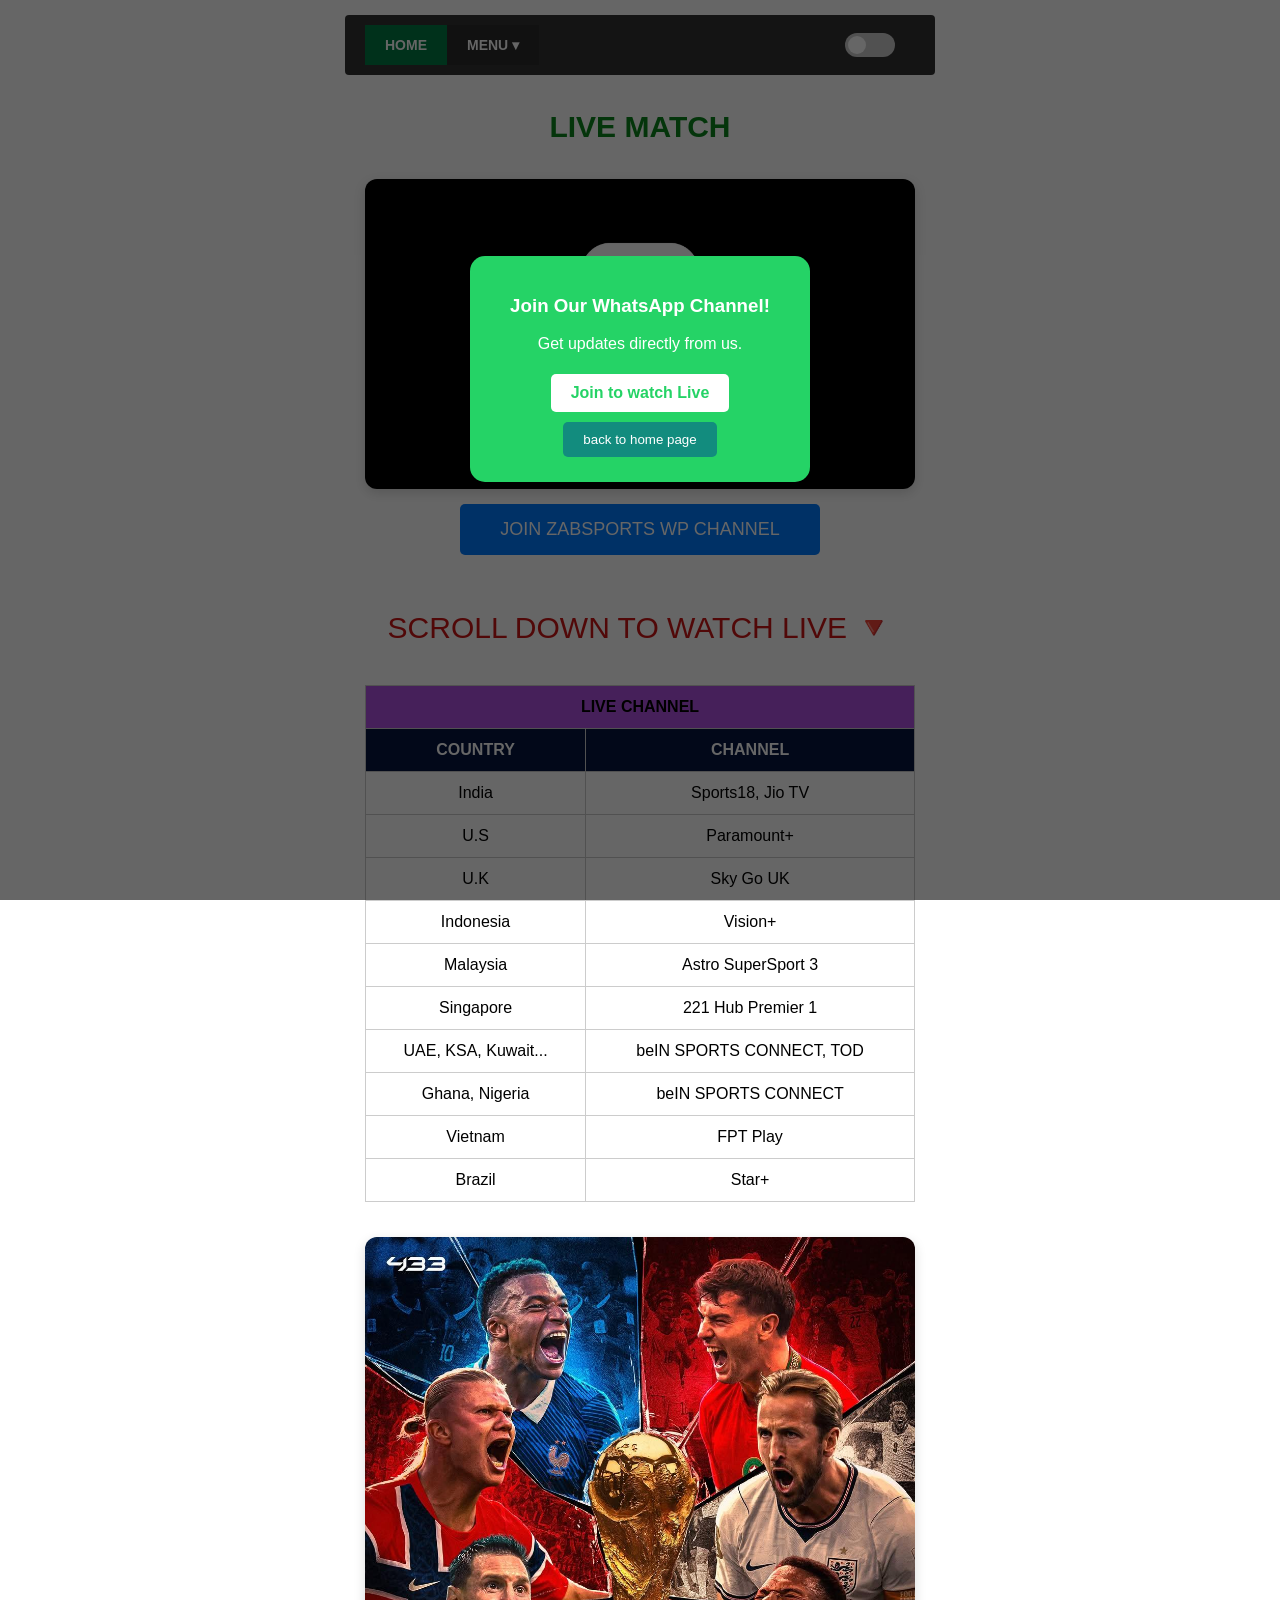
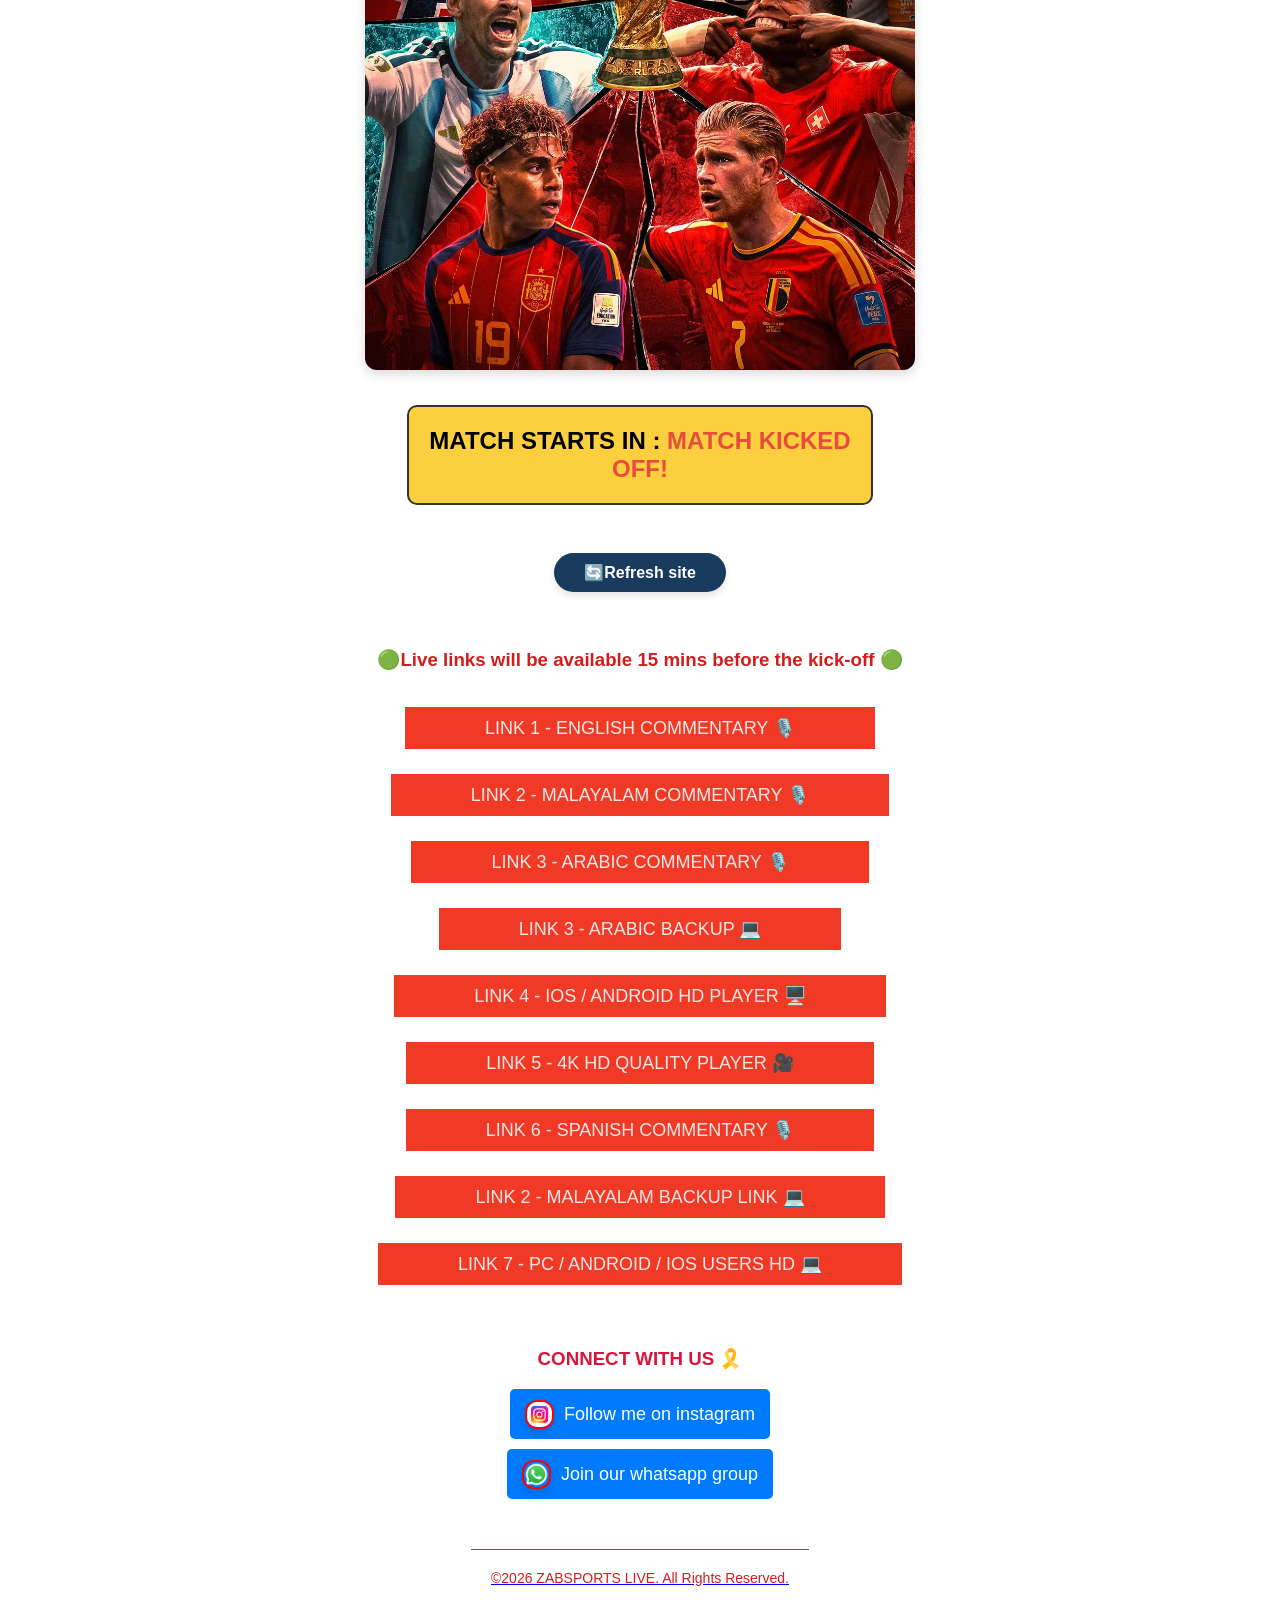
==== commentary.html @ eedeefc1 "Add files via upload" ====
<!DOCTYPE html>
<html lang="en">
    <head>
        <!-- Google tag (gtag.js) -->
<script async src="https://www.googletagmanager.com/gtag/js?id=G-4BT2W1N46F"></script>
<script>
  window.dataLayer = window.dataLayer || [];
  function gtag(){dataLayer.push(arguments);}
  gtag('js', new Date());

  gtag('config', 'G-4BT2W1N46F');
</script>
        <meta charset="UTF-8">
        <meta name="viewport" content="width=device-width,initial-scale=1.0">
        <title> ZABSPORTS LIVE</title>
        <link rel="stylesheet" href="style.css">    
    </head>
    <body>
        <nav class="navbar">
        <a href="index.html" class="nav-home">HOME</a>
        <div class="dropdown">
            <button class="dropbtn">MENU ▾</button>
            <div class="dropdown-content">
                <a href="index.html#about-section">ABOUT US</a>
                <a href="index.html#terms-section">PRIVACY & TERMS</a>
            </div>
        </div>
         <label class="switch">
  <input type="checkbox" onclick="toggleTheme()">
  <span class="slider"></span>
</label>
    </nav>
   
        <div class="main-container">
        <header>
            <h1 class="second-title">LIVE MATCH </h1>
        </header>
         <img src="fifa-poster.jpeg"alt="fifa-poster" style="width: 600px; height: 250px; object-fit: cover;">
        
      <a href="https://chat.whatsapp.com/L8hrqlyLkOZ41rkpjxUOut" target="_blank">
        <button class="live-button">JOIN ZABSPORTS WP CHANNEL</button></a> 
    
         <div class="scroll-arrow"> SCROLL DOWN TO WATCH LIVE 🔻 
         </div>
<table class="live-table">
    <thead>
        <tr class="header-row">
            <th colspan="2">LIVE CHANNEL</th>
        </tr>
        <tr class="header-row-title">
      <th> COUNTRY</th>
       <TH> CHANNEL</TH>
        </tr>
        
    </thead>
    <tbody>
        <tr>
            <td>India</td>
            <td>Sports18, Jio TV</td>
        </tr>
        <tr>
            <td>U.S</td>
            <td>Paramount+</td>
        </tr>
        <tr>
            <td>U.K</td>
            <td>Sky Go UK</td>
        </tr>
        <tr>
            <td>Indonesia</td>
            <td>Vision+</td>
        </tr>
        <tr>
            <td>Malaysia</td>
            <td>Astro SuperSport 3</td>
        </tr>
        <tr>
            <td>Singapore</td>
            <td>221 Hub Premier 1</td>
        </tr>
        <tr>
            <td>UAE, KSA, Kuwait...</td>
            <td>beIN SPORTS CONNECT, TOD</td>
        </tr>
        <tr>
            <td>Ghana, Nigeria</td>
            <td>beIN SPORTS CONNECT</td>
        </tr>
        <tr>
            <td>Vietnam</td>
            <td>FPT Play</td>
        </tr>
        <tr>
            <td>Brazil</td>
            <td>Star+</td>
        </tr>
    </tbody>
</table>
   <img src="portugal-spain.jpeg" alt="match-banner" style="width: 600px;height: 250px; object-fit: cover;">
   <script async="async" data-cfasync="false" src="https://pl30435045.effectivecpmnetwork.com/eb35779ac45dafe774f4c9a1c10e149e/invoke.js"></script>
<div id="container-eb35779ac45dafe774f4c9a1c10e149e"></div>


    <div class="commentary-box">
         <div id="countdown">MATCH STARTS IN : <span id="timer"> loading</span></div>
         <br>
         <button class="refresh-button" onclick="location.reload();">
     🔄Refresh site
</button><br>
<h3 style="color: #d31d1d;"> 🟢Live links will be available 15 mins before the kick-off 🟢</h3><BR>

        <a href= "https://ftbllive1.epicsportss.com/p/argentina-vs-spain_01968939347.html" class="lang-btn">
        <button class="commentary-button"> LINK 1 - ENGLISH COMMENTARY 🎙️</button></a><br>

         <a href= "https://evoness.thinkgovtjobs.com/p/1.html?live=https://twitcasting.tv/g:113611602339972550748/embeddedplayer/live&m=1" class="lang-btn">
            <button class="commentary-button"> LINK 2 - MALAYALAM COMMENTARY 🎙️ </button></a><br>
         <a href="https://bintv-nett.blogspot.com/?m=0&src=https://fancoodee.pages.dev/?src%3Dhttps://logic.icelanders.st/embed/fox-usa&title=Spain+vs.+Argentina" class="lang-btn"> 
        <button class="commentary-button">LINK 3 - ARABIC COMMENTARY 🎙️ </button></a><br>
        <a href="https://ftbllive1.epicsportss.com/p/argentina-vs-spain.html" class="lang-btn">
                 <button class="commentary-button"> LINK 3 - ARABIC BACKUP 💻 </button></a><br>
<a href= "https://ehdbsduvsddhbhbsd.blogspot.com/p/l.html?vivo=https://thwxhx.github.io/vivonew/hls?Xy9ert8%3Dhttps://www.rtmpcdn.com/live/xiaohongshu1.m3u8&m=1"lang-btn">
        <button class="commentary-button"> LINK 4 -  IOS / ANDROID HD PLAYER 🖥️</button></a><br>
         <a href="https://ftbllive1.epicsportss.com/p/argentina-vs-spain_01828671490.html" class="lang-btn">
        <button class="commentary-button">LINK 5 - 4K HD QUALITY PLAYER 🎥</button></a><br>
         <a href="https://ehdbsduvsddhbhbsd.blogspot.com/p/l.html?vivo=https://thwxhx.github.io/vivohls/?x%3Dhttps://channel01-onlymex.akamaized.net/hls/live/2022749/event01/index_6.m3u8&m=1" class="lang-btn">
                 <button class="commentary-button"> LINK 6 - SPANISH COMMENTARY 🎙️</HDr> </button></a><br>
                 <a href= "https://www.effectivecpmnetwork.com/d3uj5c5t54?key=492a9870bd8a0f75905c90783cfb5d46" class="lang-btn" target="_blank">
            <button class="commentary-button"> LINK 2 - MALAYALAM BACKUP LINK 💻 </button></a><br>
                 <a href="https://chat.whatsapp.com/L8hrqlyLkOZ41rkpjxUOut" class="lang-btn">
                 <button class="commentary-button"> LINK 7 - PC / ANDROID / IOS USERS HD 💻 </button></a><br>

 <div id="whatsappModal" class="modal">
  <div class="modal-content">
    <h3>Join Our WhatsApp Channel!</h3>
    <p>Get updates directly from us.</p>
    <div class="modal-buttons">
      <a href="https://chat.whatsapp.com/L8hrqlyLkOZ41rkpjxUOut" class="join-btn" target="_blank">Join to watch Live</a>
      <button class="close-btn" onclick="closeModal()">back to home page</button>
    </div>
  </div>
</div>
      <br>
      <h3 style="text-align: center;margin-top: 20px;font-family:'Lucida Sans', 'Lucida Sans Regular', 'Lucida Grande', 'Lucida Sans Unicode', Geneva, Verdana, sans-serif;color: crimson;">CONNECT WITH US 🎗️</h3>
      <a href="https://www.instagram.com/sabeee.lll?igsh=MTAxbWxyNTgzNGs1Mg==" target="_blank">
        <button class="instagram-button">
            <img src="instagram.avif" alt="instagram logo" class="instagram-logo">
            Follow me on instagram</button>
      </a>
      <br>
      <a href="https://chat.whatsapp.com/L8hrqlyLkOZ41rkpjxUOut" target="_blank">
        <button class="instagram-button">
            <img src="whatsapp.webp" alt="whatsapp logo" class="instagram-logo">
            Join our whatsapp group</button>
    </div>
</div>


<footer style="text-align: center;padding: 20px; font-family: Arial, Helvetica, sans-serif;font-size: 14px;color: #d31d1d;margin-top: 40px; border-top: 1px solid#655656;">
    &copy;2026 ZABSPORTS LIVE. All Rights Reserved.
</footer>
        
<script src="script.js"></script>


</body>
</html>
---- style.css ----
html {
    scroll-behavior: smooth;
}

body{
    font-family: 'Trebuchet MS', 'Lucida Sans Unicode', 'Lucida Grande', 'Lucida Sans', Arial, sans-serif;
    margin: 0;
    padding: 15px;
    display: flex;
    flex-direction: column;
    align-items: center;
}
.navbar {
    display: flex;
    background-color: #1a1a1a;
    width: 100%;
    max-width: 550px;
    margin: 0 auto 15px auto;
    align-items: center;
    border-radius: 4px;
}

.nav-home {
    background-color: #007a43;
    color: white !important;
    padding: 12px 20px;
    text-decoration: none;
    font-weight: bold;
    font-size: 14px;
}

.dropdown {
    position: relative;
    display: inline-block;
}

.dropbtn {
    background-color: #2b2b2b;
    color: white;
    padding: 12px 20px;
    font-size: 14px;
    border: none;
    cursor: pointer;
    font-weight: bold;
}

.dropdown-content {
    display: none;
    position: absolute;
    background-color: #2b2b2b;
    min-width: 160px;
    box-shadow: 0px 8px 16px rgba(0,0,0,0.2);
    z-index: 99;
}

.dropdown-content a {
    color: white !important;
    padding: 12px 16px;
    text-decoration: none;
    display: block;
    font-size: 13px;
    border-bottom: 1px solid #3a3a3a;
    text-align: left;
}

.dropdown-content a:hover {
    background-color: #007a43;
}

.dropdown:hover .dropdown-content {
    display: block;
}

/* NEW TABLE DESIGN WITH GREEN MATCH BOX */
.info-table {
    width: 100%;
    border: 2px solid #000 !important;
    border-collapse: collapse !important;
    margin-top: 15px;
}

.info-table th.table-match-title {
    background-color: #e9eded !important;
    color: rgb(0, 0, 0) !important;
    font-size: 18px !important;
    font-weight: bold !important;
    text-align: center !important;
    padding: 12px !important;
    border-bottom: 2px solid #000000 !important; /* ഈ വരി പുതുതായി ചേർക്കുക */
}

.info-table th {
    background-color: #0c055a !important; /* പച്ച കളർ ഇവിടെ കിടന്നോട്ടെ */
    color: white !important;
    font-size: 14px;
    padding: 10px;
    text-transform: uppercase;
    letter-spacing: 1px;
    border-bottom: 2px solid #000000 !important; /* ഈ വരി ചേർക്കുക (താഴത്തെ വര) */
    border-right: 2px solid #000000 !important;   /* ഈ വരി ചേർക്കുക (നടുവിലെ വര) */
}

.info-table td {
    border: 2px solid #000000 !important; /* ഇത് മാറ്റമില്ലാതെ ഇങ്ങനെ തന്നെ കൊടുക്കുക */
    border-left: 2px solid #000000 !important;  /* ഇടതുവശത്തെ വര ഉറപ്പാക്കാൻ */
    border-right: 2px solid #000000 !important; /* വലതുവശത്തെ വര ഉറപ്പാക്കാൻ */
    padding: 14px !important;
    font-size: 14px;
    color: #000000;
}

.info-table td:first-child {
    font-weight: bold;
    color: #000000;
    text-align: left;
    width: 35%;
}

.info-table td:last-child {
    text-align: right;
    font-weight: bold;
}

.main-container {
width: 100%;
max-width: 550px;
display: flex;
flex-direction: column;
align-items: center;
text-align: center;
}
img{
width: 100%;
max-width: 100%;
height: auto !important;
border-radius: 12px;
box-shadow: 0 4px 12px rgba(0, 0, 0, 0.15);
margin: 15px 0;
}
/* NAVBAR DESIGN */
/* ഇത് ലൈൻ 141-ൽ പേസ്റ്റ് ചെയ്യുക */
.navbar {
    display: flex;
    align-items: center;
    justify-content: flex-start; /* മെനുകൾ ഇടതുവശത്തേക്ക് വരാൻ */
    background-color: var(--nav-bg); /* വേരിയബിൾ ഉപയോഗിക്കുന്നു */
    color: var(--nav-text);
    width: 100%;
    max-width: 550px;
    margin: 0 auto 15px auto;
    padding: 10px 20px;
    border-radius: 4px;
    transition: background 0.3s;
}

.nav-home {
    background-color: #007a43;
    color: white !important;
    padding: 12px 20px;
    text-decoration: none;
    font-weight: bold;
    font-size: 14px;
}

.dropdown {
    position: relative;
    display: inline-block;
}

.dropbtn {
    background-color: #2b2b2b;
    color: white;
    padding: 12px 20px;
    font-size: 14px;
    border: none;
    cursor: pointer;
    font-weight: bold;
}

.dropdown-content {
    display: none;
    position: absolute;
    background-color: #2b2b2b;
    min-width: 160px;
    box-shadow: 0px 8px 16px rgba(0,0,0,0.2);
    z-index: 99;
}

.dropdown-content a {
    color: white !important;
    padding: 12px 16px;
    text-decoration: none;
    display: block;
    font-size: 13px;
    border-bottom: 1px solid #3a3a3a;
    text-align: left;
}

.dropdown-content a:hover {
    background-color: #007a43;
}

.dropdown:hover .dropdown-content {
    display: block;
}


.live-button{
    padding: 15px 40px;      
    border-radius: 5px;     /* ഓവൽ ആകൃതിക്ക് */
    font-size: 18px;         
    min-width: 200px;        /* നീളം കൂട്ടാൻ */
    cursor: pointer;         
    border: none;
    background-color: #007bff; 
    color: white;
    text-align: center;
    display: inline-block;
    transition: 0.3s;
    margin-bottom: 15px;
}
.live-button:hover {
transform: translateY(-2px);
box-shadow: 0 6px 18px rgba(37, 99, 235, 0.4);
background: linear-gradient(135deg, #e20808 0%, #f61606 100%);
}
.lineup h1 {
color: #10b981;
font-size: 24px;
font-weight: 700;
margin-top: 25px;
margin-bottom: 10px;
text-align: center;
}
.lineup-sub {
color: #2a1c1c;
font-size: 16px;
font-weight: 600;
text-align: center;
margin-top: 10px;
margin-bottom: 20px;
}
/* എബൗട്ട് അസ്, ടേംസ് ബോക്സിലെ മെയിൻ ഹെഡിംഗുകൾ റെഡ് ആക്കാൻ */
.footer-info-box h1 {
    color: #ff0000 !important; /* ഇവിടെ നീല മാറ്റി കറക്റ്റ് റെഡ് ആക്കി */
    border-bottom: 2px solid #ff0000 !important; /* താഴെയുള്ള വരയും റെഡ് ആക്കി */
    padding-bottom: 10px;
    margin-top: 0;
}

/* ഹൂ വി ആർ, ഡിസ്‌ക്ലൈമർ തുടങ്ങിയ സബ് ഹെഡിംഗുകൾ (h2) പച്ചയായി തന്നെ കിടക്കട്ടെ */
.footer-info-box h2 {
    color: #0735cc;
    margin-top: 25px;
    font-size: 1.25rem;
}
/* ഫോണുകളിൽ മാത്രം ടെക്സ്റ്റ് വലിപ്പം കുറയ്ക്കാൻ */
@media screen and (max-width: 600px) {
    
    /* ZABSPORTS LIVE ഫോണിൽ ചെറുതാക്കാൻ */
    .main-title {
        font-size: 28px !important; 
    }

    /* EVERY MATCH... വരികൾ ഫോണിൽ 3 വരിയായി മുറിയാതിരിക്കാൻ */
    .sub-title {
        font-size: 20px !important; 
        line-height: 1.4 !important;
        text-align: center !important;
    }
}
.main-title {
    text-align: center;
    align-self: center;
    width: 100%;
    font-size: 50px;
    font-family: 'Trebuchet MS', 'Lucida Sans Unicode', 'Lucida Grande', 'Lucida Sans', Arial, sans-serif;
    color: green;
}
.team-match {
    color: #075e89;
}
.live-table {
    width: 100%;
    max-width: 550px;
    border-collapse: collapse;
    margin: 20px auto;
    font-family: Arial, sans-serif;
    border: 1px solid #ccc;
}

.live-table th, .live-table td {
    padding: 12px;
    border: 1px solid #ccc;
    text-align: center;
}

.header-row {
    background-color: #af51e1; /* ആ പിങ്ക്/പർപ്പിൾ നിറം */
    color: rgb(0, 0, 0);
}

.header-row-title {
    background-color: #04143f;
    color: white;
}
.second-title {
    font-family: 'Lucida Sans', 'Lucida Sans Regular', 'Lucida Grande', 'Lucida Sans Unicode', Geneva, Verdana, sans-serif;
    font-size: 30px;
    text-shadow: 2px 2px 4px white;
    color: #09841b;
    text-align: center;
}
.center-section {
width: 100%;
text-align: center;
}
.left-section {
    width: 100%;
    text-align: left;
    padding-left: 20px;
}
{
    box-sizing: border-box;
}
.scroll-arrow {
    margin-top: 40px;
    margin-bottom: 20px;
    font-size: 30px;
    color: rgb(203, 21, 21);
    text-align: center;
    animation: bounce 2s infinite; /* ആരോ താഴേക്ക് അനങ്ങാൻ */
}

/* ആരോ അനങ്ങുന്നതിനുള്ള അനിമേഷൻ */
@keyframes bounce {
    0%, 20%, 50%, 80%, 100% {transform: translateY(0);}
    40% {transform: translateY(-10px);}
    60% {transform: translateY(-5px);}
}
.commentary-button{
    padding: 10px 80px;      
    border-radius: 0px !important;     /* ഓവൽ ആകൃതിക്ക് */
    font-size: 18px;         
    min-width: 250px;        /* നീളം കൂട്ടാൻ */
    cursor: pointer;         
    border: none;
    background-color: #f01f07e0; 
    color: rgb(242, 230, 230);
    text-align: center;
    display: inline-block;
    transition: 0.3s;
    margin-bottom: 25px;
}
.commentary-button:hover {
transform: translateY(-2px);
box-shadow: 0 6px 18px rgba(37, 99, 235, 0.4);
background: linear-gradient(135deg, #0cb4da 0%, #2584dd 100%);
}
/* ലൈവ് ടെക്സ്റ്റ് അലങ്കരിക്കാൻ */
.live-status {
    font-weight: bold;
    color: red;
    font-size: 20px;
    display: flex;
    align-items: center;
    text-align: left;
    gap: 10px; /* ടെക്സ്റ്റും ഡോട്ടും തമ്മിലുള്ള അകലം */
}

/* ചുവന്ന ബബിൾ (Pulse) ഉണ്ടാക്കാൻ */
.live-indicator {
    width: 12px;
    height: 12px;
    background-color: red;
    border-radius: 50%; /* ഇതിനെ വട്ടത്തിലാക്കാൻ */
    display: inline-block;
    animation: pulse-animation 1.5s infinite; /* അനിമേഷൻ റൺ ചെയ്യാൻ */
}

/* അനിമേഷൻ എങ്ങനെ പ്രവർത്തിക്കണം എന്ന് പറയാൻ */
@keyframes pulse-animation {
    0% { transform: scale(0.95); box-shadow: 0 0 0 0 rgba(255, 0, 0, 0.7); }
    70% { transform: scale(1); box-shadow: 0 0 0 10px rgba(255, 0, 0, 0); }
    100% { transform: scale(0.95); box-shadow: 0 0 0 0 rgba(255, 0, 0, 0); }
}
/* കൗണ്ട് ഡൗൺ ബോക്സ് സ്റ്റൈൽ */
#countdown {
    background-color: #fbcf3e; /* ബോക്സിന്റെ നിറം */
    border: 2px solid #333;    /* ബോർഡർ */
    padding: 20px;            /* ഉള്ളിലെ സ്പേസ് */
    text-align: center;       /* ടെക്സ്റ്റ് നടുവിൽ വരാൻ */
    font-size: 24px;          /* അക്ഷര വലിപ്പം */
    font-weight: bold;        /* അക്ഷരത്തിന്റെ കട്ടി */
    border-radius: 10px;      /* മൂലകൾ വളഞ്ഞിരിക്കാൻ */
    margin: 20px auto;        /* സൈറ്റിൽ നടുവിൽ വരാൻ */
    width: 80%;               /* ബോക്സിന്റെ വീതി */
    max-width: 500px;         /* ഏറ്റവും കൂടിയ വീതി */
}

/* ടൈമറിന്റെ നിറം */
#timer {
    color: #e74c3c;           /* ചുവപ്പ് നിറം */
}
:root {
    --bg-color: #ffffff;
    --text-color: #000000;
    --nav-bg: #333333;       /* നാവിഗേഷൻ ബാർ നിറം */
    --nav-text: #ffffff;      /* നാവിഗേഷൻ ബാർ ടെക്സ്റ്റ് */
}

body.dark-mode {
    --bg-color: #121212;
    --text-color: #ffffff;
    --nav-bg: #000000;       /* ഡാർക്ക് മോഡിൽ നാവിഗേഷൻ ബാർ കറുപ്പാകും */
    --nav-text: #cccccc;
}

body {
    background-color: var(--bg-color);
    color: var(--text-color);
    transition: background 0.3s, color 0.3s;
}

/* നാവിഗേഷൻ ബാറിന് ഈ വേരിയബിൾ കൊടുക്കുക */


/* സ്വിച്ച് ഡിസൈൻ */
.switch { 
    position: relative; 
    display: inline-block; 
    width: 50px; 
    height: 24px; 
    margin-left: auto;
    margin-right: 20px; /* വലതുഭാഗത്ത് കൃത്യമായി ഇരിക്കാൻ */
}
.switch input { opacity: 0; width: 0; height: 0; }
.slider { 
    position: absolute; cursor: pointer; top: 0; left: 0; right: 0; bottom: 0; 
    background-color: #ccc; transition: .4s; border-radius: 24px; 
}
.slider:before { 
    position: absolute; content: ""; height: 18px; width: 18px; left: 3px; bottom: 3px; 
    background-color: white; transition: .4s; border-radius: 50%; 
}
input:checked + .slider { background-color: #2196F3; }
input:checked + .slider:before { transform: translateX(26px); }
/* ഡാർക്ക് മോഡ് ആകുമ്പോൾ ഈ ക്ലാസ് ബോഡിയിൽ വരും */
body.dark-mode {
    background-color: #121212;
}

/* ഡാർക്ക് മോഡ് ആകുമ്പോൾ മാത്രം ടെക്സ്റ്റുകൾ വെള്ളയാക്കാൻ */
body.dark-mode * {
    color: #ffffff !important;
}
.poll-container {
    width: 100%;
    max-width: 500px;
    margin: 20px auto;
    padding: 20px;
    background: var(--nav-bg); /* നേരത്തെ കൊടുത്ത അതേ വേരിയബിൾ */
    border-radius: 10px;
    color: var(--nav-text);
}

.poll-btn {
    width: 48%;
    padding: 10px;
    margin: 5px 0;
    cursor: pointer;
    background: #ff4500; /* പോർച്ചുഗൽ ബട്ടൺ കളർ */
    color: white;
    border: none;
    border-radius: 5px;
}

.poll-btn:nth-child(4) {
    background: #0000ff; /* ക്രോയേഷ്യ ബട്ടൺ കളർ */
}

.progress-bar-bg {
    width: 100%;
    height: 20px;
    background-color: #ddd;
    border-radius: 10px;
    margin: 10px 0 20px 0;
    overflow: hidden;
}

.progress-bar-fill {
    height: 100%;
    width: 0%; /* തുടക്കത്തിൽ 0% */
    transition: width 0.5s ease-in-out;
}

.prediction-container {
    background: var(--nav-bg);
    padding: 15px;
    box-sizing: border-box;
    border-radius: 15px;
    margin: 0 auto;
    width: 95%;
    max-width: 700px; /* ബോക്സിന്റെ നീളം കൂട്ടാൻ ഇവിടെ മാറ്റിയാൽ മതി */
    color: var(--nav-text);
    text-align: center;
    overflow: hidden;
}
@media (max-width: 480px) {
    .prediction-container {
        padding: 10px;
    }
}

.team-label {
    font-weight: bold;
    margin-bottom: 5px;
    font-size: 16px;
    margin-top: 15px; 
}

.progress-bar-bg {
    width: 100%;
    height: 20px;
    background-color: #ddd;
    border-radius: 10px;
    overflow: hidden;
}

.progress-bar-fill {
    height: 100%;
    transition: width 0.5s ease-in-out;
}
.instagram-button {
     padding: 5px 15px;   
     height: 50px;   
    border-radius: 5px;     /* ഓവൽ ആകൃതിക്ക് */
    font-size: 18px;         
    min-width: 200px;        /* നീളം കൂട്ടാൻ */
    cursor: pointer;         
    border: none;
    background-color: #007bff; 
    color: white;
    text-align: center;
    align-items: center;
    display: inline-flex;
    justify-content: center;
    transition: 0.3s;
    margin-bottom: 10px;
}
.instagram-button:hover {
transform: translateY(-2px);
box-shadow: 0 6px 18px rgba(37, 99, 235, 0.4);
background: linear-gradient(135deg, #e38ecd 0%, #db149f 100%);
}
.instagram-logo {
    width: 25px;
    height: 25px;
    margin-right: 10px;
    border: 2px solid red;
}

.refresh-button {
    padding: 10px 30px;
    margin-bottom: 20px;
    margin-top: 10px;
    display: block;
    margin-left: auto;
    margin-right: auto;
    background-color: #193b5d; /* ഒരു ഡാർക്ക് ബ്ലൂ/ഗ്രേ ഷേഡ് */
    color: white;
    border: none;
    border-radius: 50px;
    cursor: pointer;
    font-size: 16px;
    font-weight: bold;
    transition: all 0.3s ease; /* എല്ലാം സ്മൂത്ത് ആക്കാൻ */
    box-shadow: 0 4px 6px rgba(0,0,0,0.1); /* ചെറിയൊരു ഷാഡോ */
}

/* ഹോവർ ചെയ്യുമ്പോൾ കൂടുതൽ ഭംഗി നൽകാൻ */
.refresh-button:hover {
    background-color: #082a4b;
    transform: scale(1.05); /* ബട്ടൺ ചെറുതായി ഒന്ന് വലുതാകും */
    box-shadow: 0 6px 12px rgba(0,0,0,0.2); /* ഷാഡോ അല്പം കൂടും */
}

/* ക്ലിക്ക് ചെയ്യുമ്പോൾ ഉള്ള എഫക്റ്റ് */
.refresh-button:active {
    transform: scale(0.95); /* ക്ലിക്ക് ചെയ്യുമ്പോൾ അല്പം അമരും */
}

.modal {
  display: none; /* തുടക്കത്തിൽ കാണിക്കണ്ട */
  position: fixed;
  z-index: 9999;
  top: 0; left: 0; width: 100%; height: 100%;
  background: rgba(0,0,0,0.6);
}
.modal-content {
  background: #25D366; /* WhatsApp നിറം */
  color: white;
  margin: 20% auto;
  padding: 20px;
  width: 80%; max-width: 300px;
  text-align: center;
  border-radius: 15px;
}
.join-btn, .close-btn {
  padding: 10px 20px; border: none; border-radius: 5px; cursor: pointer;
  text-decoration: none; display: inline-block; margin: 5px;
}
.join-btn { background: white; color: #25D366; font-weight: bold; }
.close-btn { background: #128C7E; color: white; }
.container {
    display: grid;
    grid-template-columns: repeat(auto-fit, minmax(300px, 1fr)); /* ഇത് സ്ക്രീൻ സൈസ് അനുസരിച്ച് ഓട്ടോമാറ്റിക് ആയി മാറും */
    gap: 20px;
    padding: 20px;
}

.match-card {
    border: 1px solid #ddd;
    padding: 10px;
    border-radius: 8px;
    text-align: center;
}

.match-card img {
    width: 100%;
    height: 180px;
    object-fit: cover;
    border-radius: 5px;
}
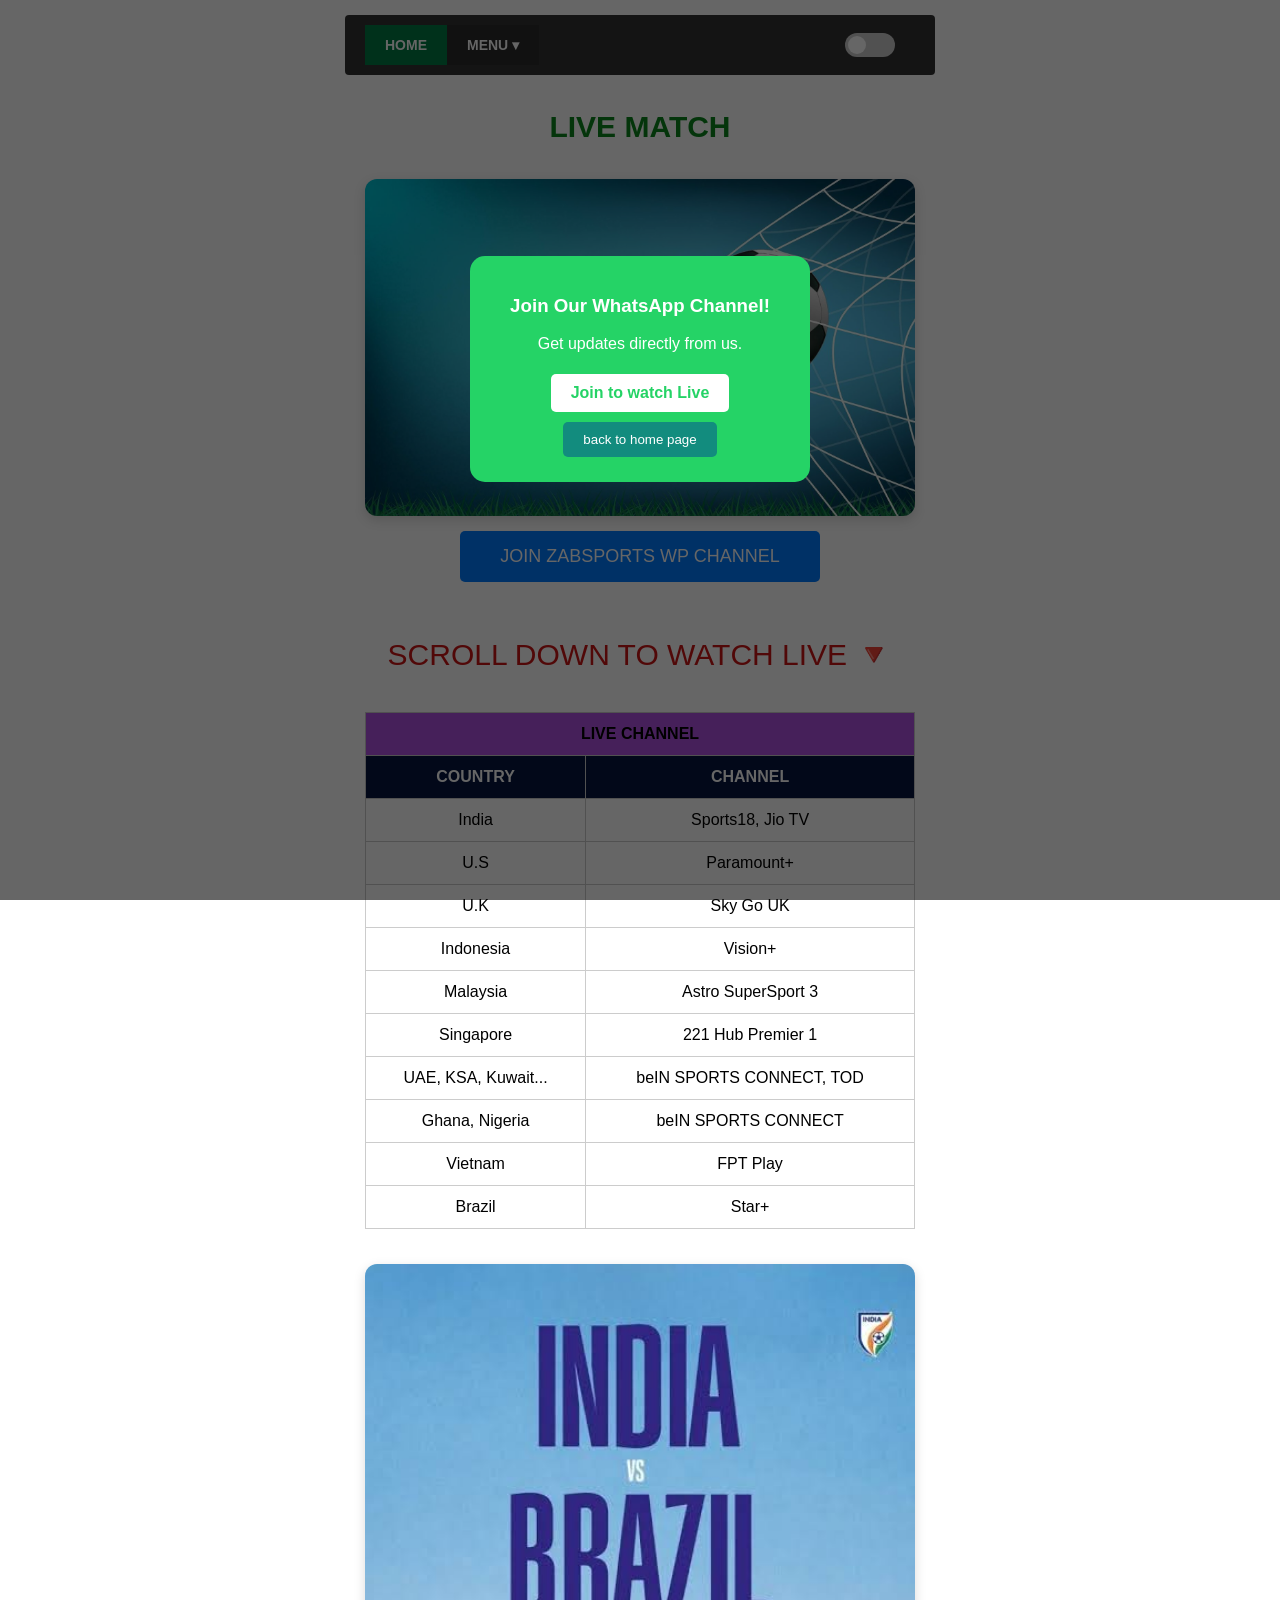
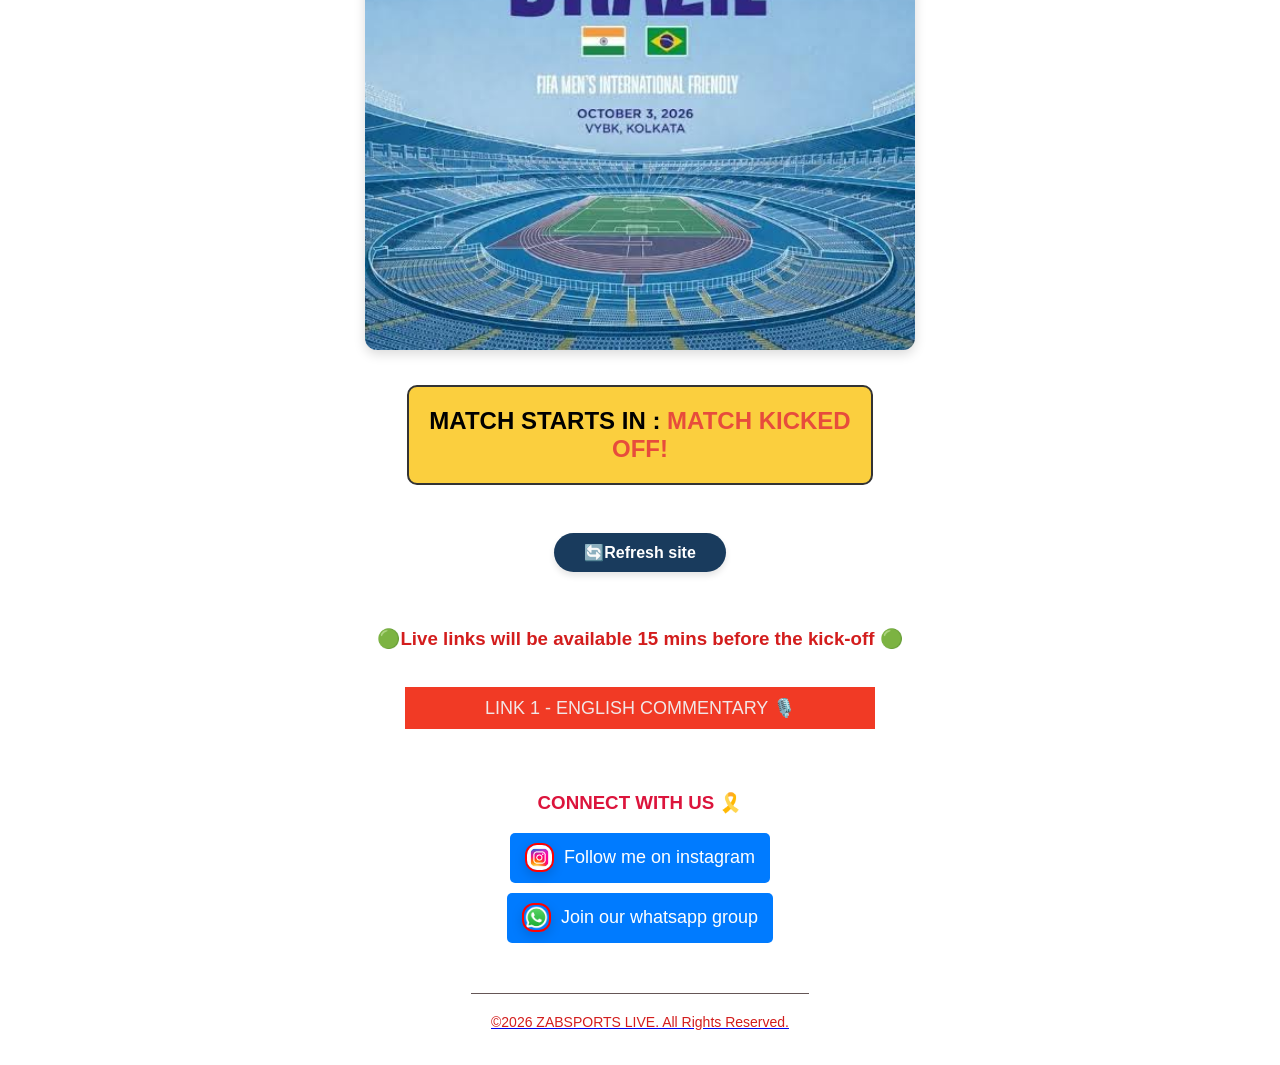
==== commit d12fef1b: "Add files via upload" ====
--- a/commentary.html
+++ b/commentary.html
@@ -96,7 +96,7 @@
         </tr>
     </tbody>
 </table>
-   <img src="portugal-spain.jpeg" alt="match-banner" style="width: 600px;height: 250px; object-fit: cover;">
+   <img src="players-poster.jpeg" alt="match-banner" style="width: 600px;height: 250px; object-fit: cover;">
    <script async="async" data-cfasync="false" src="https://pl30435045.effectivecpmnetwork.com/eb35779ac45dafe774f4c9a1c10e149e/invoke.js"></script>
 <div id="container-eb35779ac45dafe774f4c9a1c10e149e"></div>
 
@@ -109,25 +109,10 @@
 </button><br>
 <h3 style="color: #d31d1d;"> 🟢Live links will be available 15 mins before the kick-off 🟢</h3><BR>
 
-        <a href= "https://ftbllive1.epicsportss.com/p/argentina-vs-spain_01968939347.html" class="lang-btn">
+        <a href= "https://footem.jkssbcares.in/p/s-p2_0535007856.html" class="lang-btn">
         <button class="commentary-button"> LINK 1 - ENGLISH COMMENTARY 🎙️</button></a><br>
-
-         <a href= "https://evoness.thinkgovtjobs.com/p/1.html?live=https://twitcasting.tv/g:113611602339972550748/embeddedplayer/live&m=1" class="lang-btn">
-            <button class="commentary-button"> LINK 2 - MALAYALAM COMMENTARY 🎙️ </button></a><br>
-         <a href="https://bintv-nett.blogspot.com/?m=0&src=https://fancoodee.pages.dev/?src%3Dhttps://logic.icelanders.st/embed/fox-usa&title=Spain+vs.+Argentina" class="lang-btn"> 
-        <button class="commentary-button">LINK 3 - ARABIC COMMENTARY 🎙️ </button></a><br>
-        <a href="https://ftbllive1.epicsportss.com/p/argentina-vs-spain.html" class="lang-btn">
-                 <button class="commentary-button"> LINK 3 - ARABIC BACKUP 💻 </button></a><br>
-<a href= "https://ehdbsduvsddhbhbsd.blogspot.com/p/l.html?vivo=https://thwxhx.github.io/vivonew/hls?Xy9ert8%3Dhttps://www.rtmpcdn.com/live/xiaohongshu1.m3u8&m=1"lang-btn">
-        <button class="commentary-button"> LINK 4 -  IOS / ANDROID HD PLAYER 🖥️</button></a><br>
-         <a href="https://ftbllive1.epicsportss.com/p/argentina-vs-spain_01828671490.html" class="lang-btn">
-        <button class="commentary-button">LINK 5 - 4K HD QUALITY PLAYER 🎥</button></a><br>
-         <a href="https://ehdbsduvsddhbhbsd.blogspot.com/p/l.html?vivo=https://thwxhx.github.io/vivohls/?x%3Dhttps://channel01-onlymex.akamaized.net/hls/live/2022749/event01/index_6.m3u8&m=1" class="lang-btn">
-                 <button class="commentary-button"> LINK 6 - SPANISH COMMENTARY 🎙️</HDr> </button></a><br>
-                 <a href= "https://www.effectivecpmnetwork.com/d3uj5c5t54?key=492a9870bd8a0f75905c90783cfb5d46" class="lang-btn" target="_blank">
-            <button class="commentary-button"> LINK 2 - MALAYALAM BACKUP LINK 💻 </button></a><br>
-                 <a href="https://chat.whatsapp.com/L8hrqlyLkOZ41rkpjxUOut" class="lang-btn">
-                 <button class="commentary-button"> LINK 7 - PC / ANDROID / IOS USERS HD 💻 </button></a><br>
+ 
+    
 
  <div id="whatsappModal" class="modal">
   <div class="modal-content">
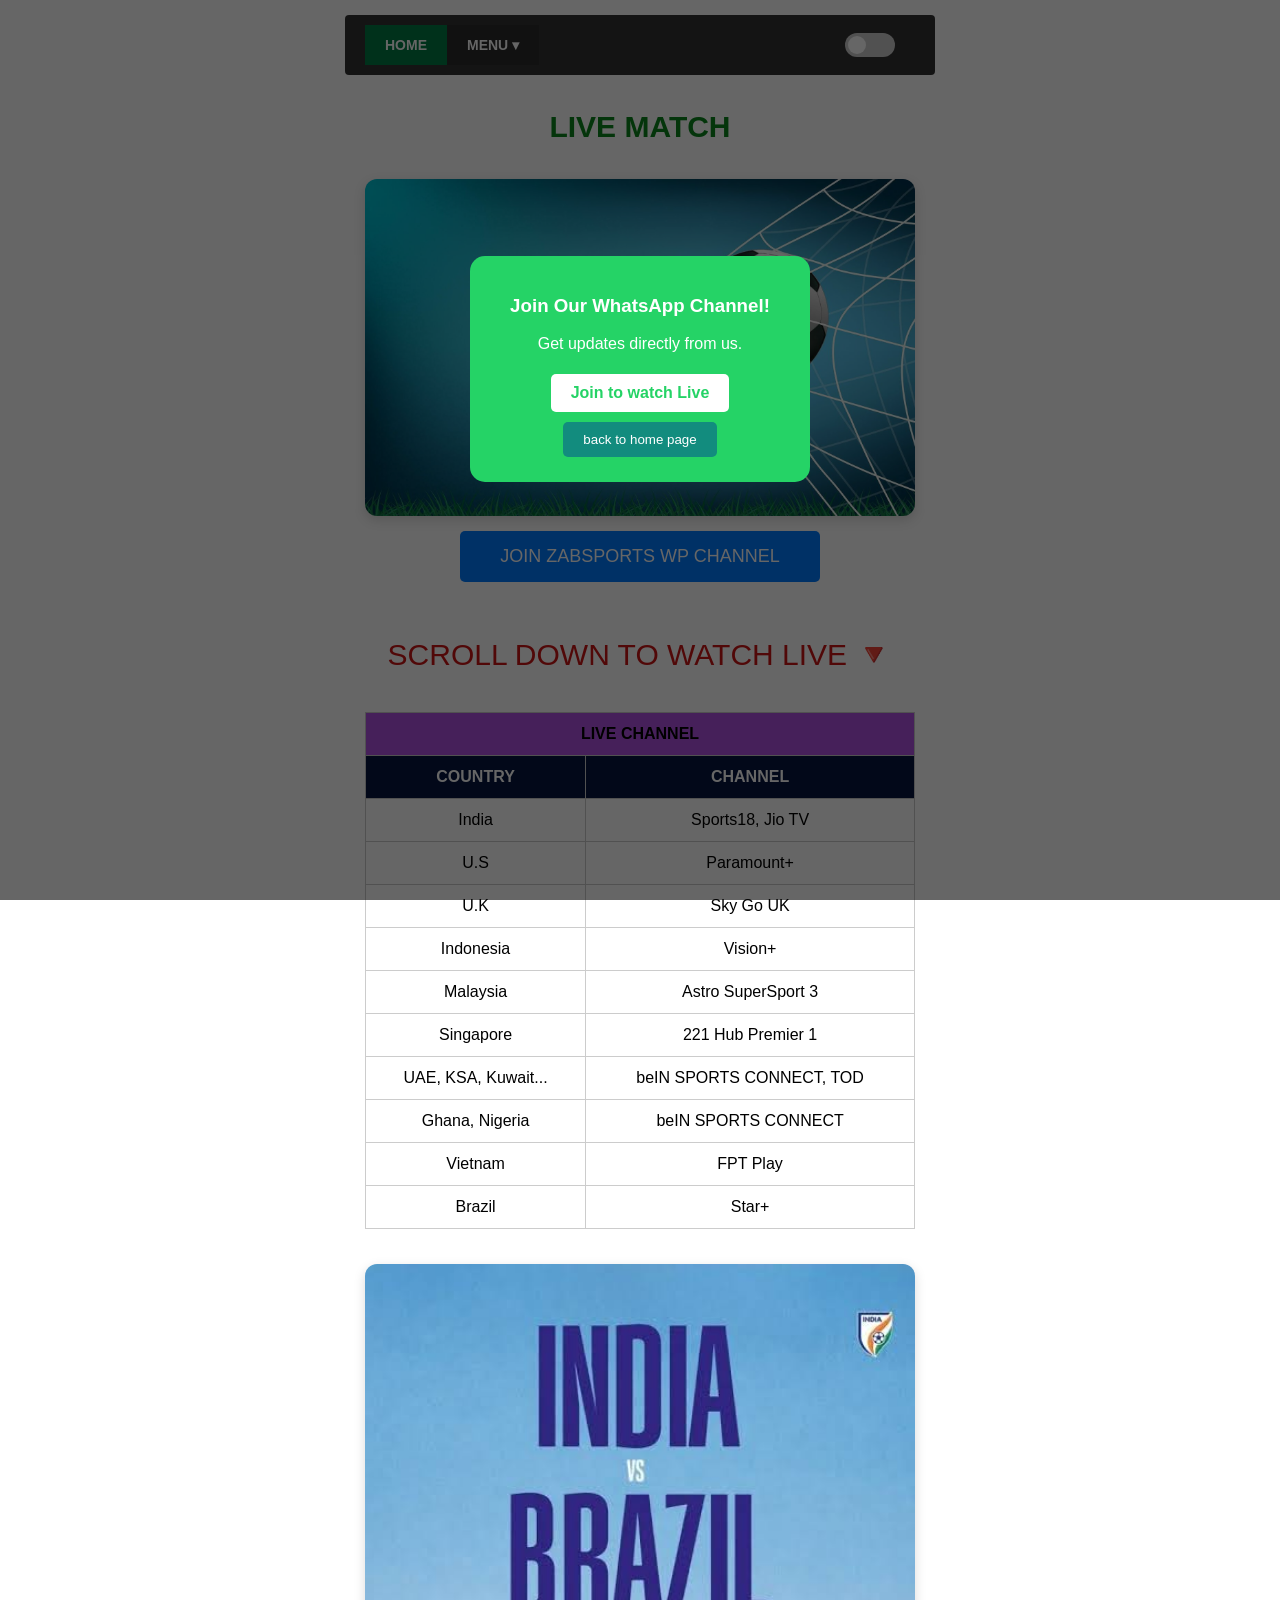
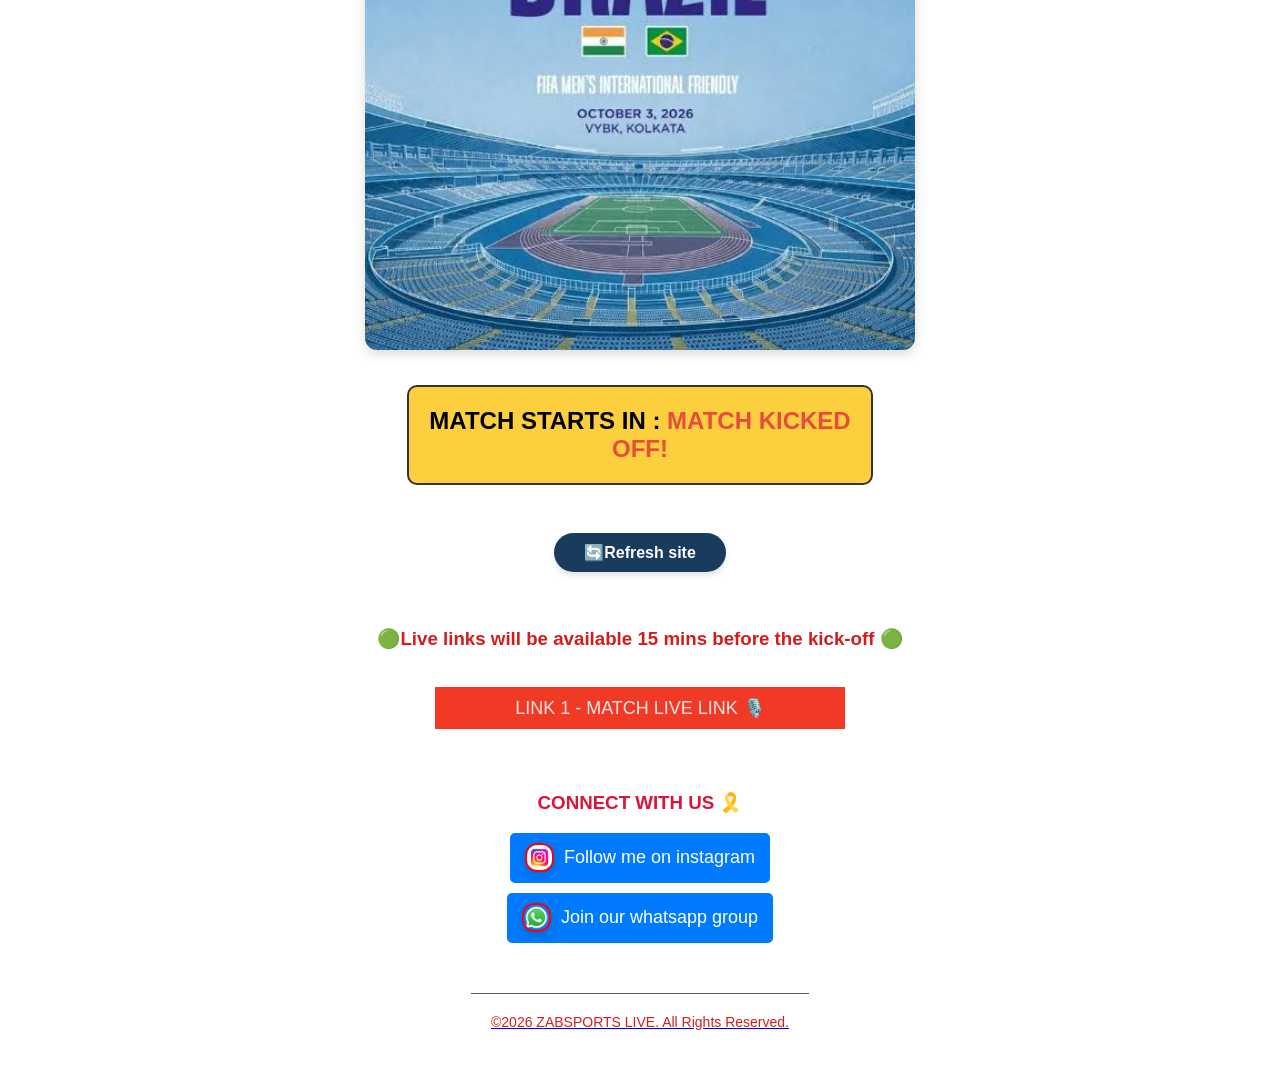
==== commit 01ad313a: "Add files via upload" ====
--- a/commentary.html
+++ b/commentary.html
@@ -110,7 +110,7 @@
 <h3 style="color: #d31d1d;"> 🟢Live links will be available 15 mins before the kick-off 🟢</h3><BR>
 
         <a href= "https://footem.jkssbcares.in/p/s-p2_0535007856.html" class="lang-btn">
-        <button class="commentary-button"> LINK 1 - ENGLISH COMMENTARY 🎙️</button></a><br>
+        <button class="commentary-button"> LINK 1 - MATCH LIVE LINK 🎙️</button></a><br>
  
     
 
